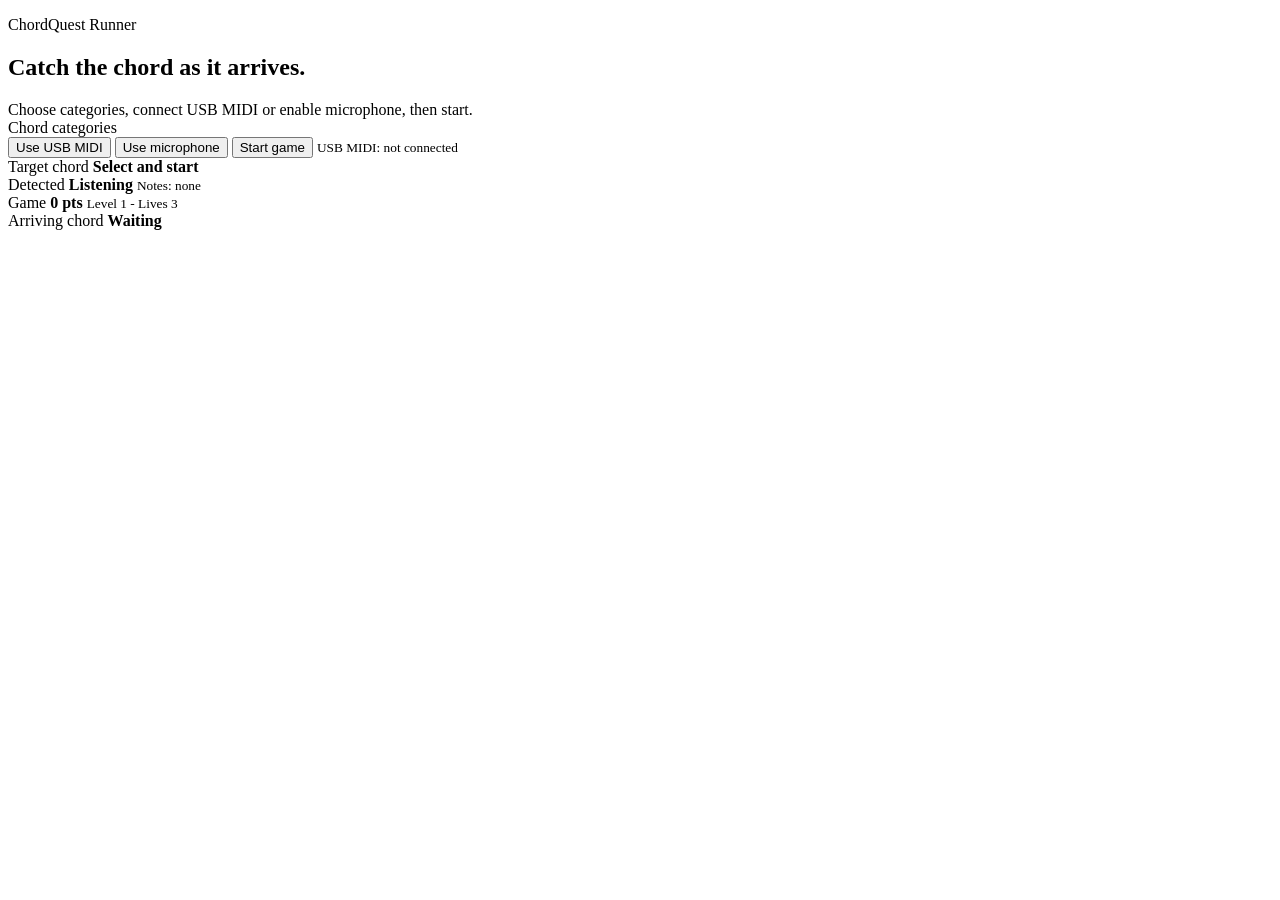
==== static/index.html @ d4d447e5 "publication" ====
<!doctype html>
<html lang="en">
  <head>
    <meta charset="utf-8" />
    <meta name="viewport" content="width=device-width, initial-scale=1" />
    <title>ChordQuest Runner</title>
    <link rel="stylesheet" href="/styles.css" />
  </head>
  <body>
    <main>
      <section class="hero">
        <p>ChordQuest Runner</p>
        <h1>Catch the chord as it arrives.</h1>
        <span id="status">Choose categories, connect USB MIDI or enable microphone, then start.</span>
      </section>

      <section class="setup">
        <div>
          <span>Chord categories</span>
          <div class="category-grid" id="categories"></div>
        </div>
        <div class="controls">
          <button id="midiButton" type="button">Use USB MIDI</button>
          <button id="micButton" type="button">Use microphone</button>
          <button id="startButton" type="button">Start game</button>
          <small id="midiStatus">USB MIDI: not connected</small>
        </div>
      </section>

      <section class="game-hud">
        <div>
          <span>Target chord</span>
          <strong id="target">Select and start</strong>
          <small id="formula"></small>
        </div>
        <div>
          <span>Detected</span>
          <strong id="chord">Listening</strong>
          <small id="notes">Notes: none</small>
        </div>
        <div>
          <span>Game</span>
          <strong id="score">0 pts</strong>
          <small id="meta">Level 1 - Lives 3</small>
        </div>
      </section>

      <section class="target-panel" aria-label="Interactive chord target">
        <div>
          <span>Arriving chord</span>
          <strong id="arrivalChord">Waiting</strong>
        </div>
        <div class="target-notes" id="targetNotes"></div>
        <div class="arrival-track" aria-hidden="true">
          <div id="arrivalMeter"></div>
        </div>
      </section>

      <canvas id="game" width="980" height="320" aria-label="Runner game"></canvas>

      <section class="keys" id="keys"></section>
    </main>
    <script src="/app.js"></script>
  </body>
</html>
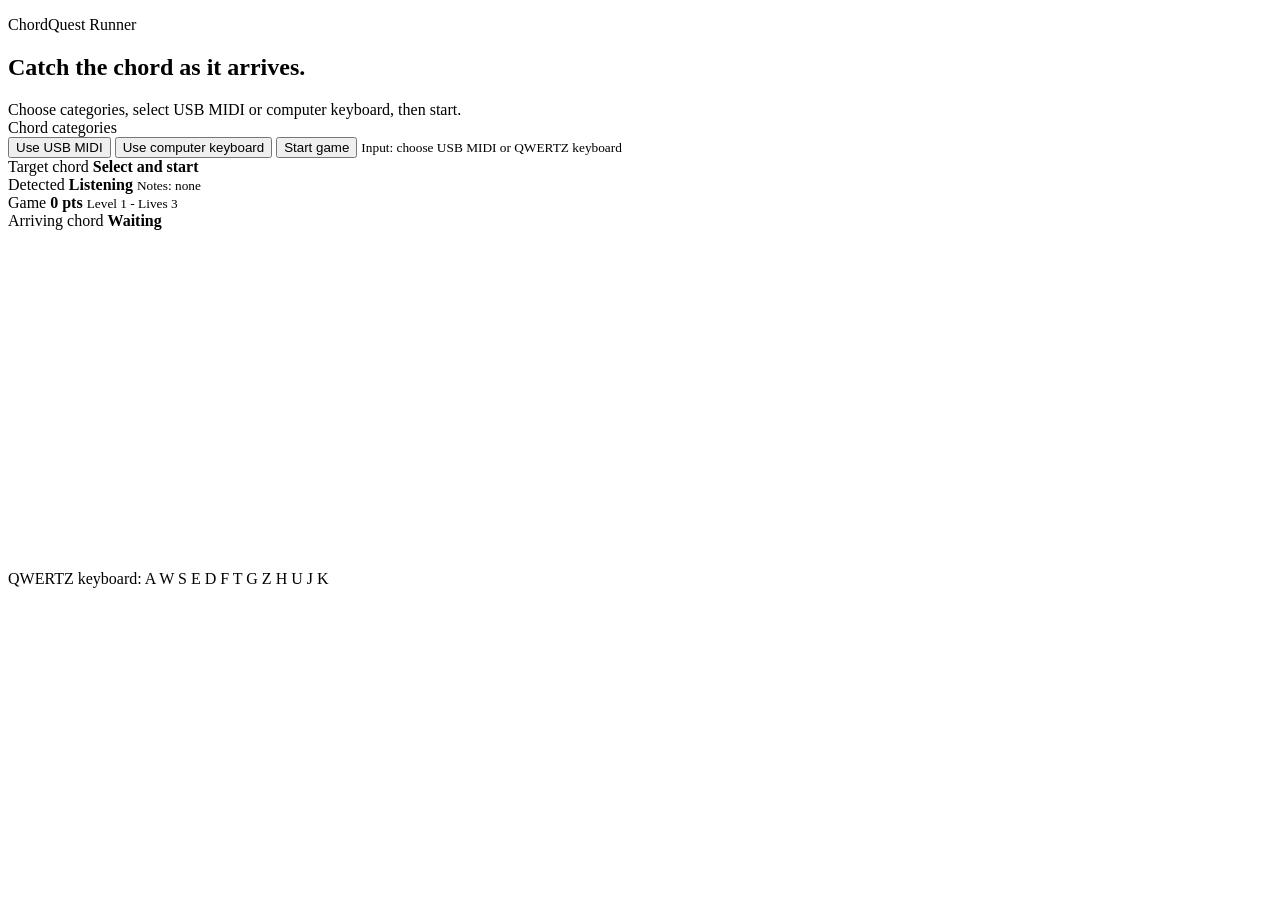
==== commit 6bcd985d: "keyboard update qwertz" ====
--- a/static/index.html
+++ b/static/index.html
@@ -11,7 +11,7 @@
       <section class="hero">
         <p>ChordQuest Runner</p>
         <h1>Catch the chord as it arrives.</h1>
-        <span id="status">Choose categories, connect USB MIDI or enable microphone, then start.</span>
+        <span id="status">Choose categories, select USB MIDI or computer keyboard, then start.</span>
       </section>
 
       <section class="setup">
@@ -21,9 +21,9 @@
         </div>
         <div class="controls">
           <button id="midiButton" type="button">Use USB MIDI</button>
-          <button id="micButton" type="button">Use microphone</button>
+          <button id="keyboardButton" type="button">Use computer keyboard</button>
           <button id="startButton" type="button">Start game</button>
-          <small id="midiStatus">USB MIDI: not connected</small>
+          <small id="inputStatus">Input: choose USB MIDI or QWERTZ keyboard</small>
         </div>
       </section>
 
@@ -58,6 +58,7 @@
 
       <canvas id="game" width="980" height="320" aria-label="Runner game"></canvas>
 
+      <p class="keyboard-guide">QWERTZ keyboard: A W S E D F T G Z H U J K</p>
       <section class="keys" id="keys"></section>
     </main>
     <script src="/app.js"></script>
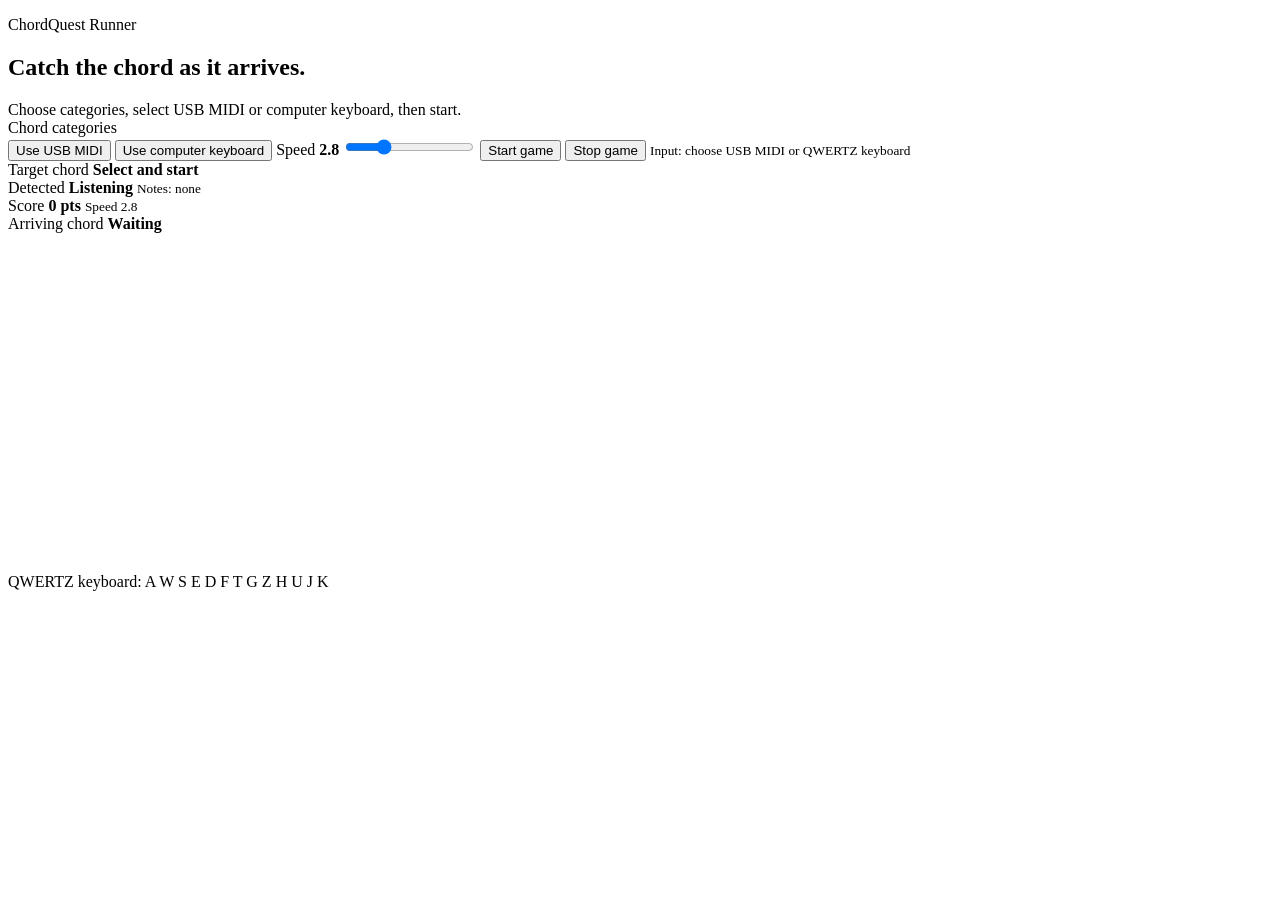
==== commit 8475c259: "update: speed, no finish" ====
--- a/static/index.html
+++ b/static/index.html
@@ -22,7 +22,12 @@
         <div class="controls">
           <button id="midiButton" type="button">Use USB MIDI</button>
           <button id="keyboardButton" type="button">Use computer keyboard</button>
+          <label class="speed-control">
+            <span>Speed <strong id="speedValue">2.8</strong></span>
+            <input id="speedSlider" type="range" min="1.2" max="7" step="0.1" value="2.8" />
+          </label>
           <button id="startButton" type="button">Start game</button>
+          <button id="stopButton" type="button">Stop game</button>
           <small id="inputStatus">Input: choose USB MIDI or QWERTZ keyboard</small>
         </div>
       </section>
@@ -39,9 +44,9 @@
           <small id="notes">Notes: none</small>
         </div>
         <div>
-          <span>Game</span>
+          <span>Score</span>
           <strong id="score">0 pts</strong>
-          <small id="meta">Level 1 - Lives 3</small>
+          <small id="meta">Speed 2.8</small>
         </div>
       </section>
 
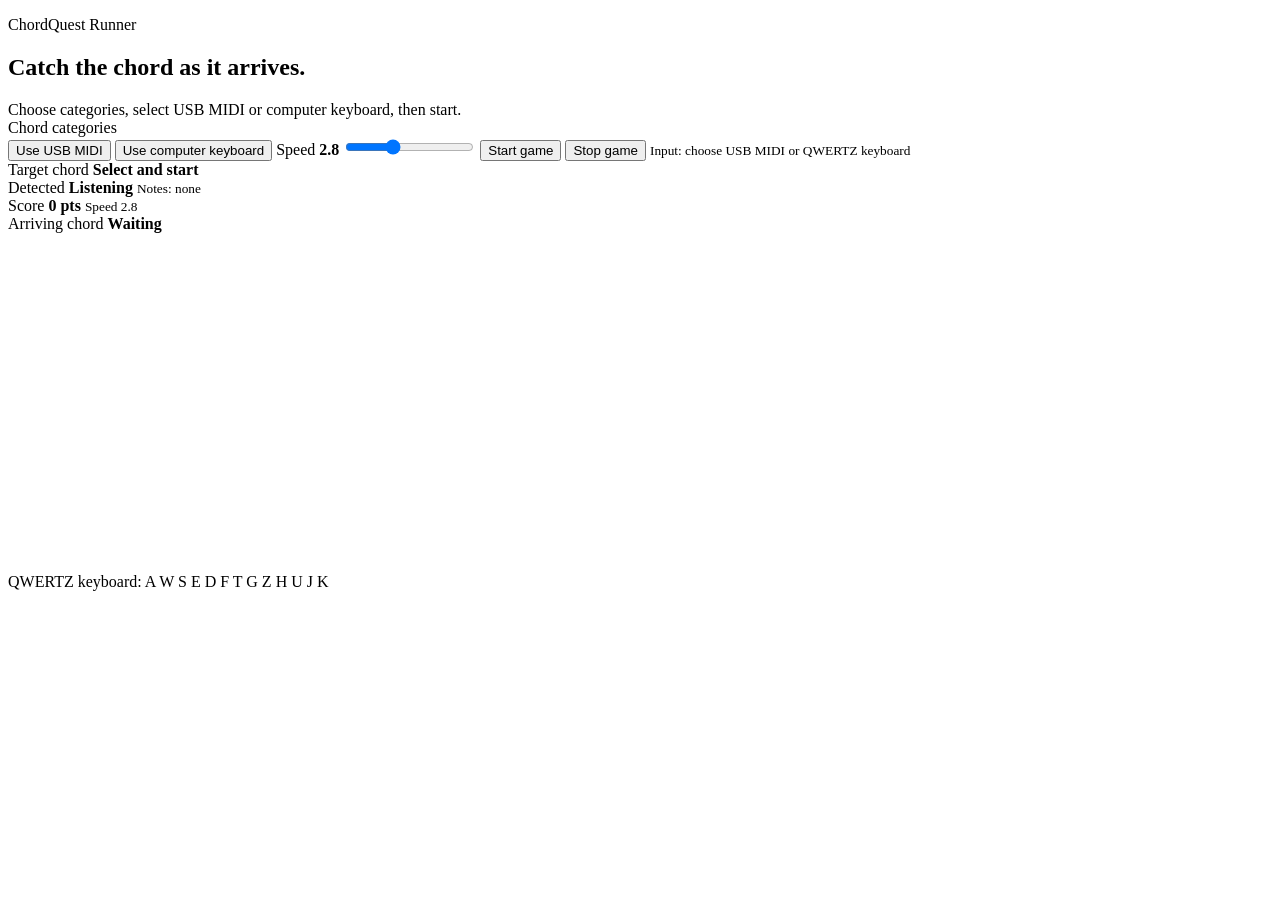
==== commit 7553bb6b: "speed and sound" ====
--- a/static/index.html
+++ b/static/index.html
@@ -24,7 +24,7 @@
           <button id="keyboardButton" type="button">Use computer keyboard</button>
           <label class="speed-control">
             <span>Speed <strong id="speedValue">2.8</strong></span>
-            <input id="speedSlider" type="range" min="1.2" max="7" step="0.1" value="2.8" />
+            <input id="speedSlider" type="range" min="0.5" max="7" step="0.1" value="2.8" />
           </label>
           <button id="startButton" type="button">Start game</button>
           <button id="stopButton" type="button">Stop game</button>
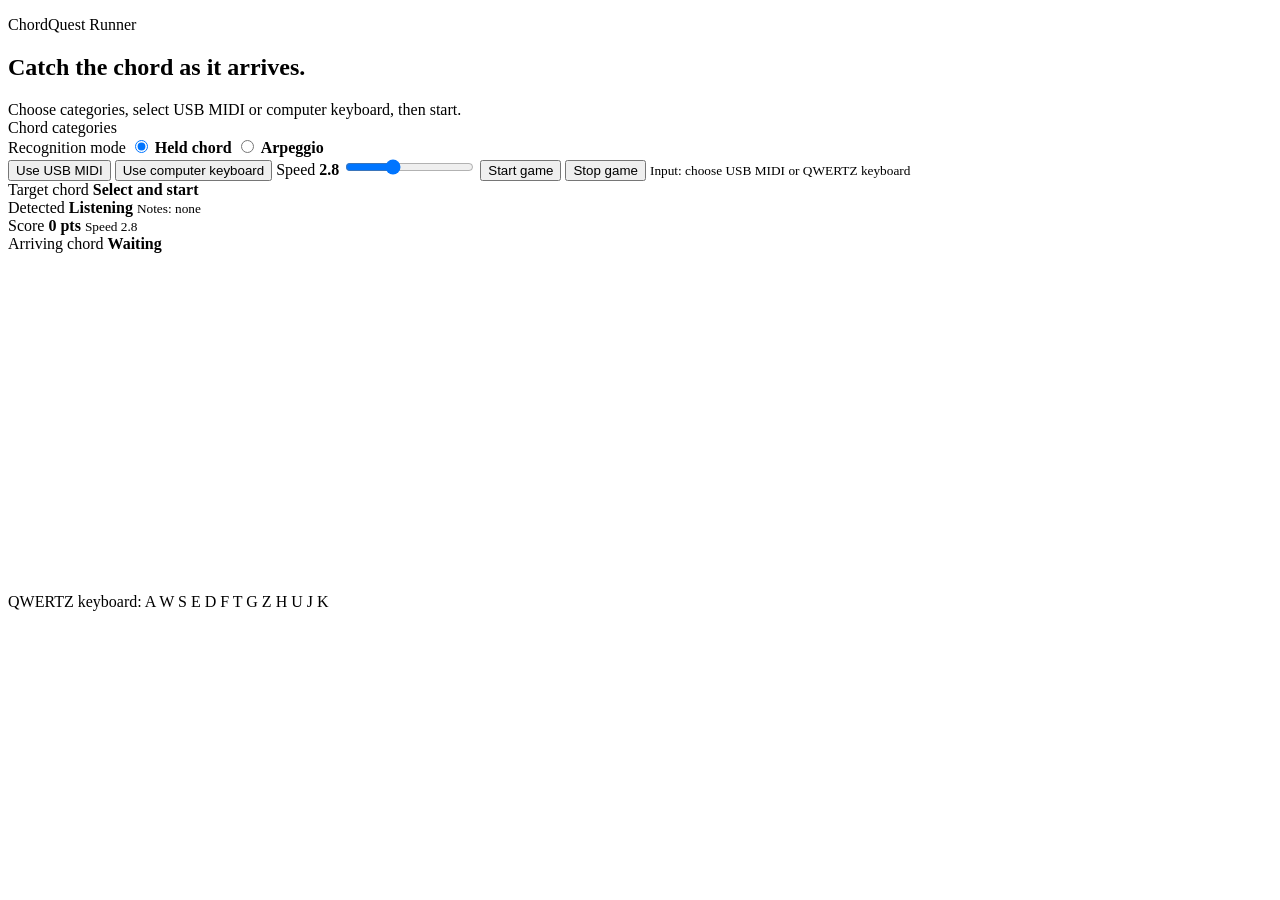
==== commit 90abf468: "stop sound" ====
--- a/static/index.html
+++ b/static/index.html
@@ -18,6 +18,17 @@
         <div>
           <span>Chord categories</span>
           <div class="category-grid" id="categories"></div>
+          <div class="recognition-mode" id="recognitionMode">
+            <span>Recognition mode</span>
+            <label>
+              <input type="radio" name="recognitionMode" value="held" checked />
+              <strong>Held chord</strong>
+            </label>
+            <label>
+              <input type="radio" name="recognitionMode" value="arpeggio" />
+              <strong>Arpeggio</strong>
+            </label>
+          </div>
         </div>
         <div class="controls">
           <button id="midiButton" type="button">Use USB MIDI</button>
